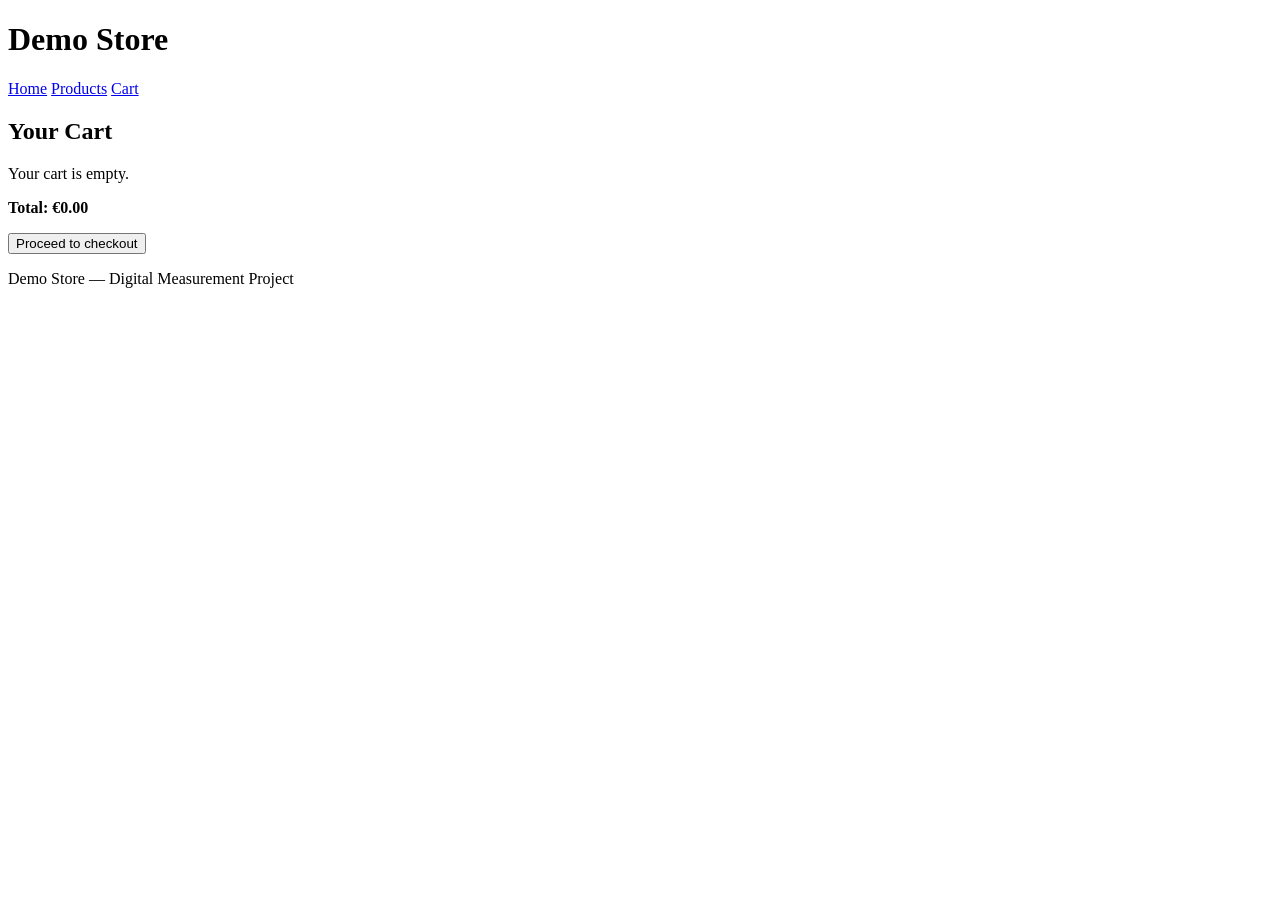
==== cart.html @ f2b64b1e "Create cart.html" ====
<!DOCTYPE html>
<html lang="en">

<head>
  <meta charset="UTF-8">
  <meta name="viewport" content="width=device-width, initial-scale=1.0">
  <title>Cart | Demo Store</title>
</head>

<body>

  <header>
    <h1>Demo Store</h1>

    <nav>
      <a href="index.html">Home</a>
      <a href="products.html">Products</a>
      <a href="cart.html">Cart</a>
    </nav>
  </header>

  <main>

    <h2>Your Cart</h2>

    <div id="cart-items">
      <p>Your cart is empty.</p>
    </div>

    <p>
      <strong>Total: €<span id="cart-total">0.00</span></strong>
    </p>

    <button id="checkout-button" type="button">
      Proceed to checkout
    </button>

  </main>

  <footer>
    <p>Demo Store — Digital Measurement Project</p>
  </footer>

  <script src="script.js"></script>

</body>
</html>
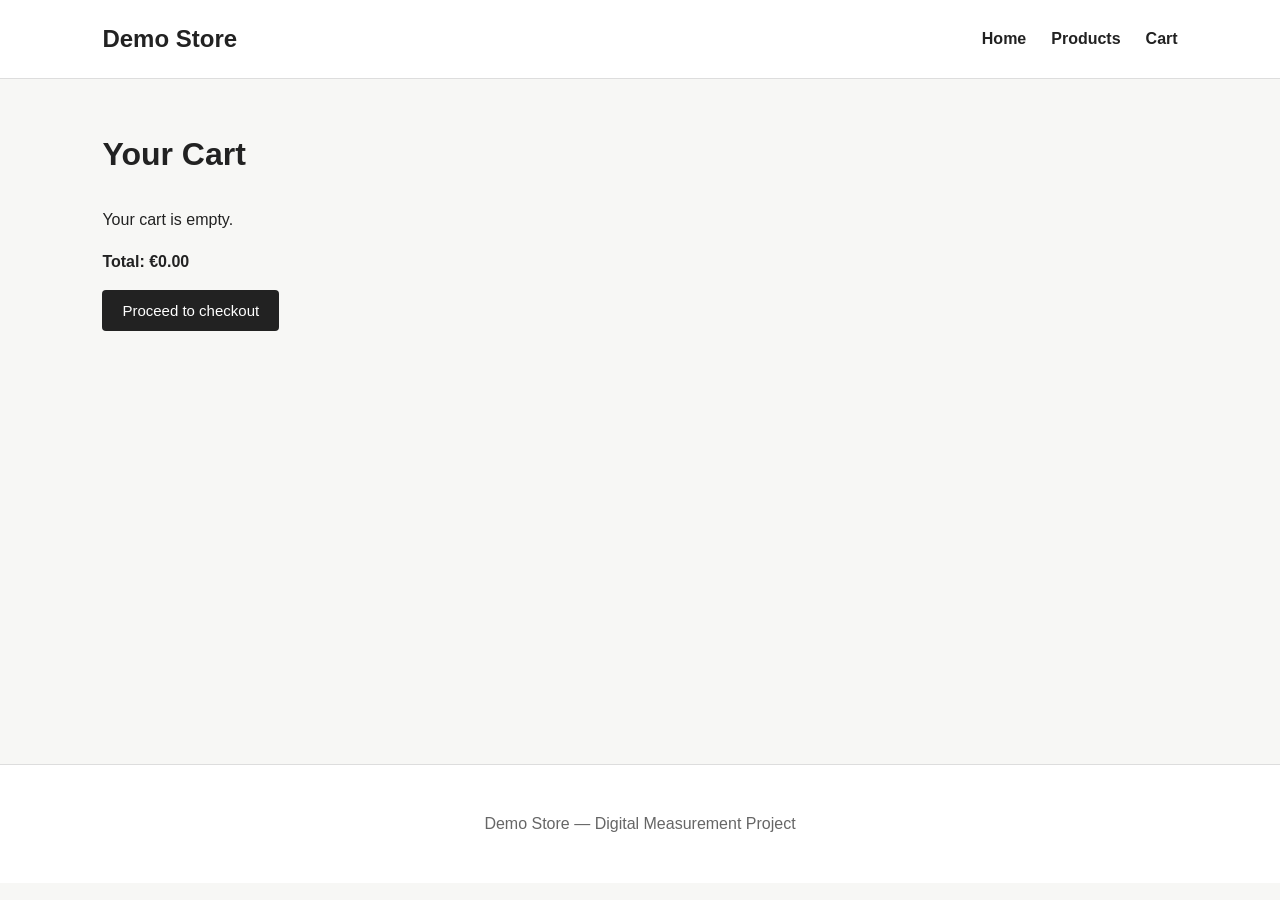
==== commit a164689d: "Update cart.html" ====
--- a/cart.html
+++ b/cart.html
@@ -5,6 +5,7 @@
   <meta charset="UTF-8">
   <meta name="viewport" content="width=device-width, initial-scale=1.0">
   <title>Cart | Demo Store</title>
+  <link rel="stylesheet" href="style.css">
 </head>
 
 <body>
@@ -31,7 +32,7 @@
       <strong>Total: €<span id="cart-total">0.00</span></strong>
     </p>
 
-    <button id="checkout-button" type="button">
+    <button id="checkout-button" type="button" onclick="window.location.href='checkout.html'">
       Proceed to checkout
     </button>
 
--- a/style.css
+++ b/style.css
@@ -0,0 +1,151 @@
+* {
+  box-sizing: border-box;
+}
+
+body {
+  margin: 0;
+  font-family: Arial, Helvetica, sans-serif;
+  color: #222;
+  background: #f7f7f5;
+  line-height: 1.6;
+}
+
+header {
+  background: #ffffff;
+  border-bottom: 1px solid #ddd;
+  padding: 20px 8%;
+  display: flex;
+  justify-content: space-between;
+  align-items: center;
+}
+
+header h1 {
+  margin: 0;
+  font-size: 24px;
+}
+
+nav {
+  display: flex;
+  gap: 25px;
+}
+
+nav a {
+  color: #222;
+  text-decoration: none;
+  font-weight: 600;
+}
+
+nav a:hover {
+  text-decoration: underline;
+}
+
+main {
+  width: 84%;
+  max-width: 1100px;
+  margin: 50px auto;
+  min-height: 65vh;
+}
+
+section {
+  background: #ffffff;
+  padding: 30px;
+  margin: 30px 0;
+  border-radius: 8px;
+}
+
+h2 {
+  font-size: 32px;
+  margin-top: 0;
+}
+
+h3 {
+  margin-bottom: 8px;
+}
+
+a {
+  color: #333;
+}
+
+button,
+.button {
+  display: inline-block;
+  background: #222;
+  color: white;
+  border: none;
+  padding: 12px 20px;
+  border-radius: 4px;
+  cursor: pointer;
+  font-size: 15px;
+  text-decoration: none;
+}
+
+button:hover,
+.button:hover {
+  background: #444;
+}
+
+article {
+  border-bottom: 1px solid #ddd;
+  padding: 25px 0;
+}
+
+article:last-child {
+  border-bottom: none;
+}
+
+select,
+input {
+  width: 100%;
+  max-width: 400px;
+  padding: 10px;
+  margin-top: 5px;
+  border: 1px solid #bbb;
+  border-radius: 4px;
+  font-size: 15px;
+}
+
+#cart-items > div,
+#checkout-items > div,
+#purchase-items > div {
+  background: #f7f7f5;
+  padding: 15px 20px;
+  margin: 10px 0;
+  border-radius: 5px;
+}
+
+#sample-form-container,
+#sample-confirmation {
+  margin-top: 25px;
+  padding: 20px;
+  background: #f1f1ee;
+  border-radius: 5px;
+}
+
+footer {
+  text-align: center;
+  padding: 30px;
+  border-top: 1px solid #ddd;
+  background: #ffffff;
+  color: #666;
+}
+
+@media (max-width: 700px) {
+
+  header {
+    flex-direction: column;
+    gap: 15px;
+  }
+
+  main {
+    width: 92%;
+    margin: 30px auto;
+  }
+
+  section {
+    padding: 20px;
+  }
+
+  h2 {
+    font-size: 26px;
+  }
+}
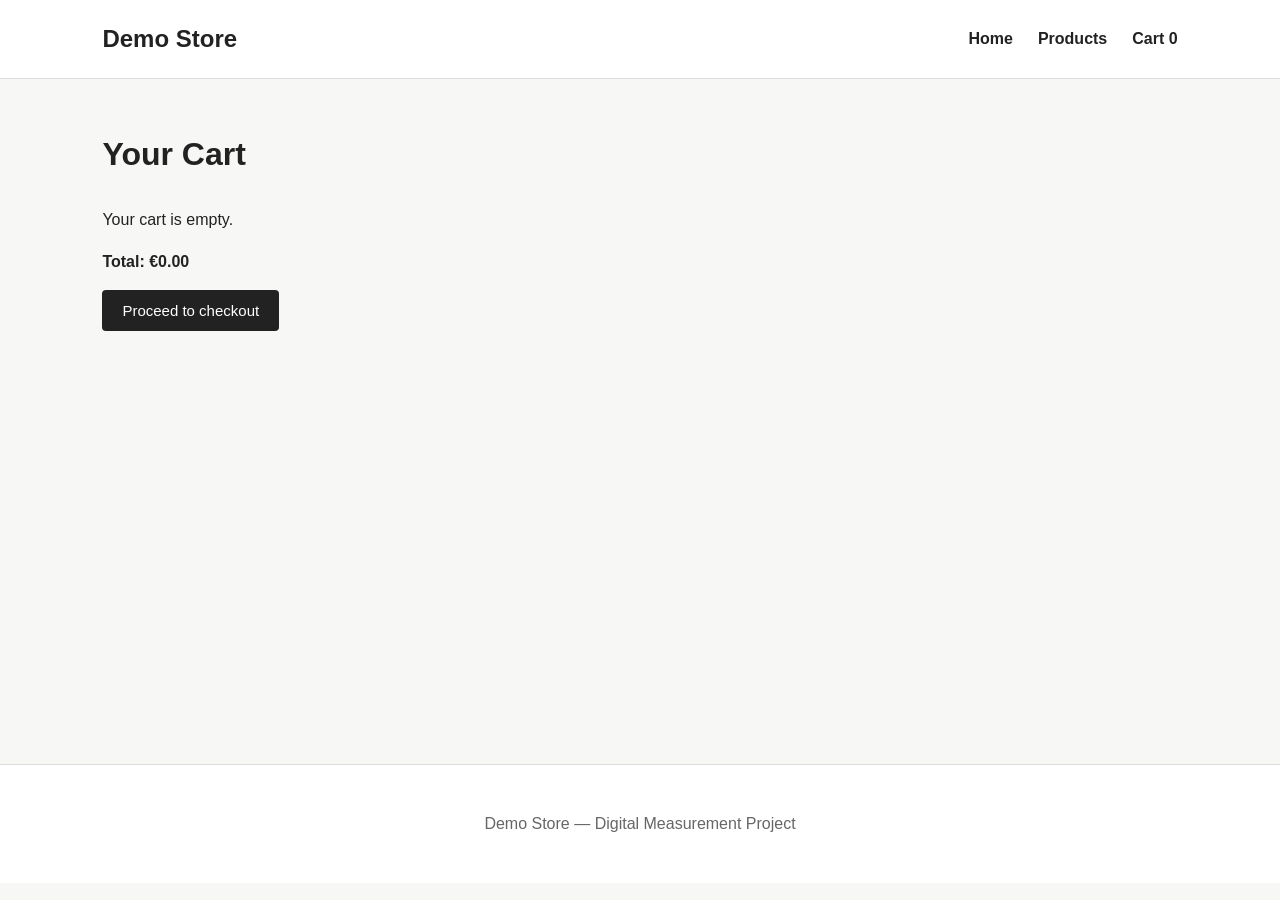
==== commit 0f2aa0bf: "Update cart.html" ====
--- a/cart.html
+++ b/cart.html
@@ -16,7 +16,9 @@
     <nav>
       <a href="index.html">Home</a>
       <a href="products.html">Products</a>
-      <a href="cart.html">Cart</a>
+      <a href="cart.html" class="cart-link">
+  Cart <span id="cart-count">0</span>
+</a>
     </nav>
   </header>
 
--- a/style.css
+++ b/style.css
@@ -149,3 +149,118 @@
     font-size: 26px;
   }
 }
+
+/* PRODUCT GRID */
+
+.product-grid {
+  display: grid;
+  grid-template-columns: repeat(3, 1fr);
+  gap: 25px;
+  background: transparent;
+  padding: 0;
+}
+
+.product-card {
+  background: #ffffff;
+  border: none;
+  border-radius: 8px;
+  overflow: hidden;
+  padding: 0;
+}
+
+.product-image {
+  height: 260px;
+  display: flex;
+  align-items: center;
+  justify-content: center;
+}
+
+.placeholder-image {
+  background: #e8e5df;
+  color: #777;
+  font-size: 14px;
+}
+
+.product-info {
+  padding: 25px;
+}
+
+.product-info h3 {
+  font-size: 21px;
+  margin-top: 0;
+}
+
+.product-info p {
+  color: #555;
+}
+
+.product-info .price {
+  color: #222;
+  font-size: 20px;
+  font-weight: bold;
+  margin: 20px 0;
+}
+
+
+/* RESPONSIVE PRODUCT GRID */
+
+@media (max-width: 850px) {
+
+  .product-grid {
+    grid-template-columns: 1fr;
+  }
+
+  .product-image {
+    height: 220px;
+  }
+
+}
+.product-image img {
+  width: 100%;
+  height: 100%;
+  object-fit: cover;
+  display: block;
+}
+/* PRODUCT DETAIL */
+
+.product-detail {
+  display: grid;
+  grid-template-columns: 1fr 1fr;
+  gap: 50px;
+  align-items: start;
+}
+
+.product-detail-image img {
+  width: 100%;
+  height: 520px;
+  object-fit: cover;
+  display: block;
+  border-radius: 6px;
+}
+
+.product-detail-info h2 {
+  margin-bottom: 15px;
+}
+
+.product-detail-price {
+  font-size: 24px;
+  font-weight: bold;
+  margin: 25px 0;
+}
+
+.sample-section {
+  margin-top: 40px;
+  padding-top: 25px;
+  border-top: 1px solid #ddd;
+}
+
+@media (max-width: 850px) {
+  .product-detail {
+    grid-template-columns: 1fr;
+    gap: 25px;
+  }
+
+  .product-detail-image img {
+    height: 400px;
+  }
+}
